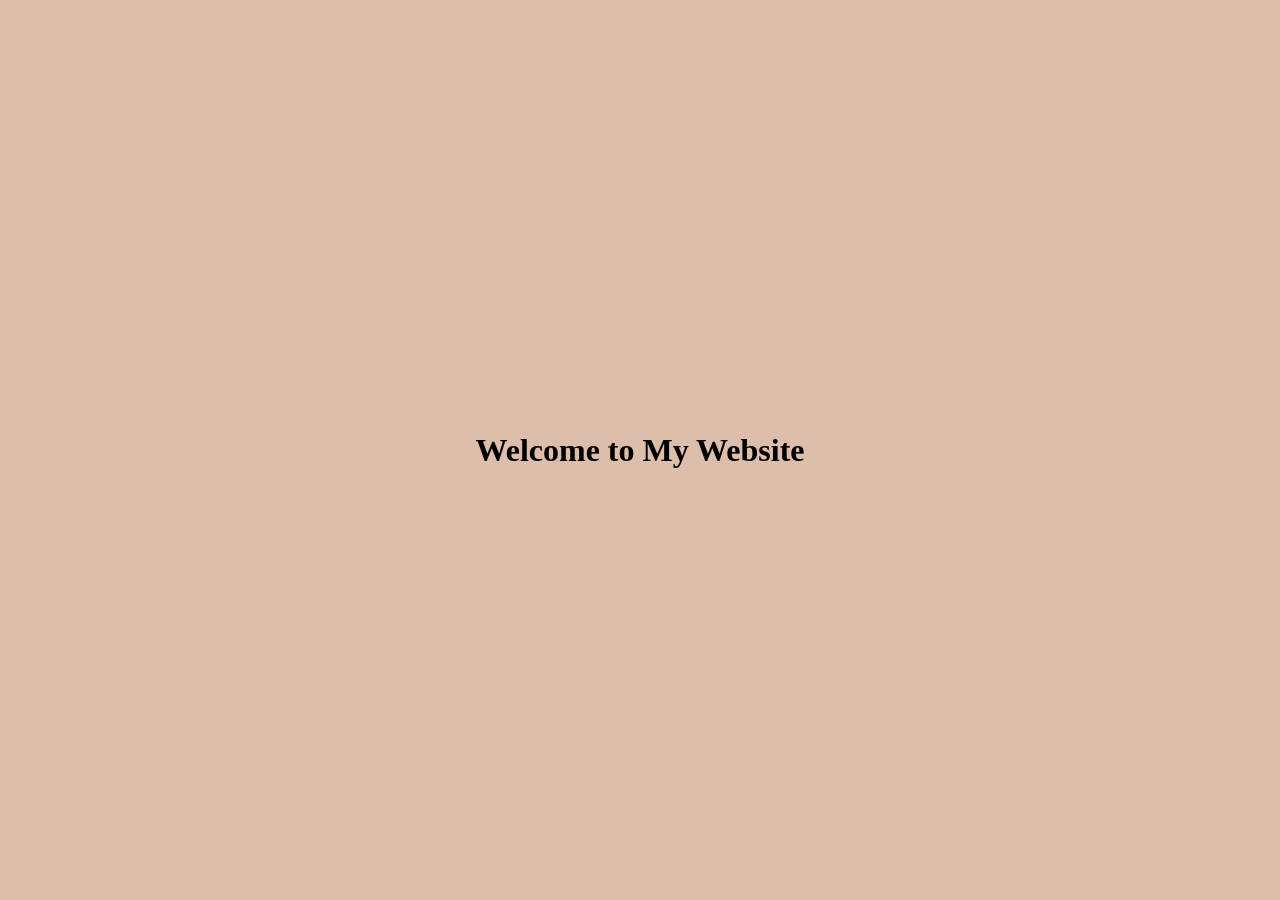
==== Lab_01/index.html @ 1f6aa333 "Initial commit" ====
<!DOCTYPE html>
<html lang="pl">
  <head>
    <meta charset="UTF-8" />
    <meta
      name="viewport"
      content="width=device-width, initial-scale=1.0"
    />
    <title>My Website</title>
    <link
      rel="stylesheet"
      href="./style.css"
    />
  </head>
  <body>
    <main class="main-container">
      <h1>Welcome to My Website</h1>
    </main>
    <script src="index.js"></script>
  </body>
</html>
---- Lab_01/style.css ----
html {
      background-color: #DDBEAA;
      height: 100vh;
}

body {
      height: 100vh;
      margin: 0;
}

.main-container {
      height: 100%;
      display: flex;
      align-items: center;
      justify-content: center;
}
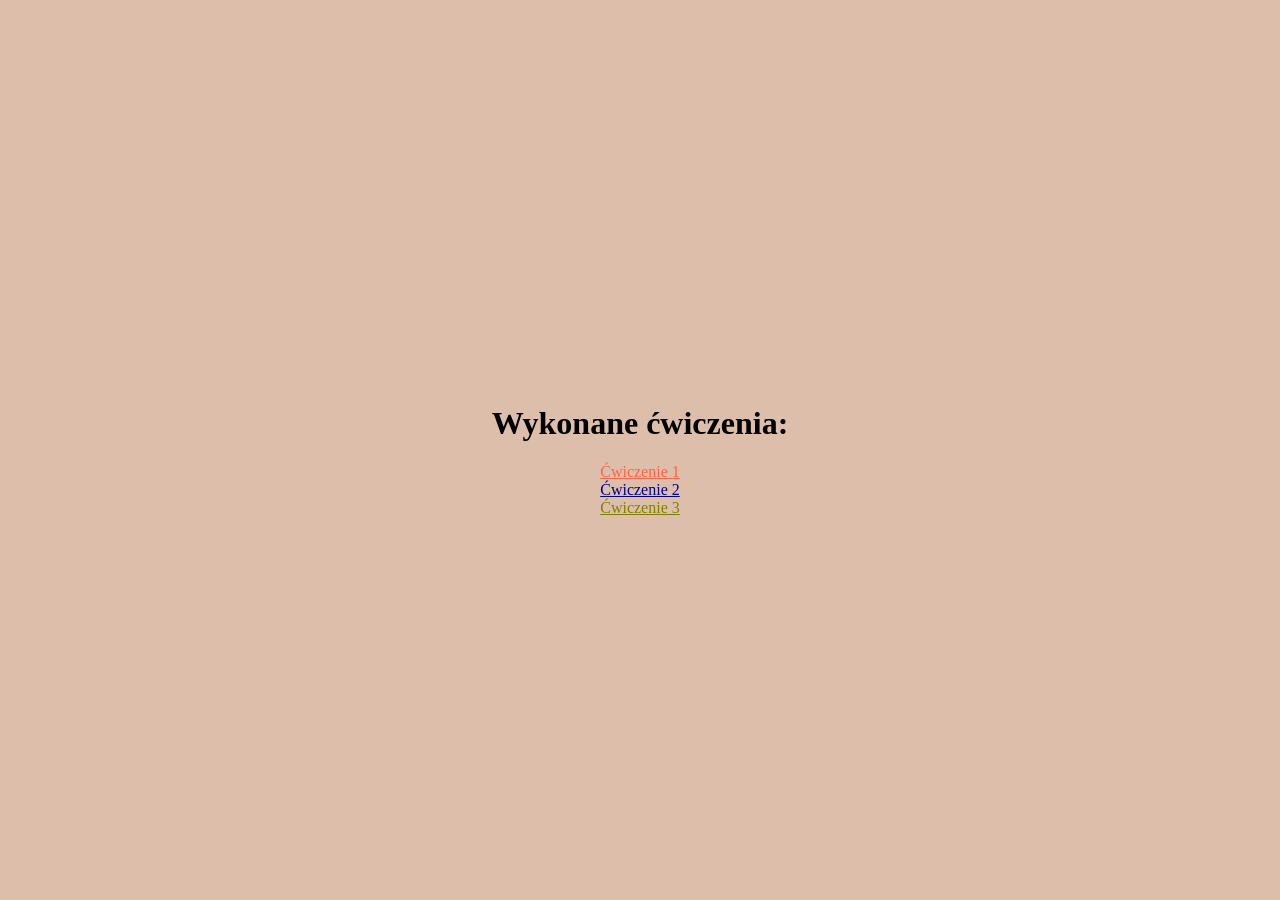
==== commit 0d11d398: "Lab01 exercises" ====
--- a/Lab_01/index.html
+++ b/Lab_01/index.html
@@ -14,8 +14,15 @@
   </head>
   <body>
     <main class="main-container">
-      <h1>Welcome to My Website</h1>
+      <h1>Wykonane ćwiczenia:</h1>
+      <a style="color:tomato;" href="Cwiczenie1.html">Ćwiczenie 1<br></a>
+      <a style="color:darkblue" href="Cwiczenie2.html">Ćwiczenie 2<br></a>
+      <a style="color:olive" href="Cwiczenie3.html">Ćwiczenie 3<br></a>
     </main>
+    
     <script src="index.js"></script>
   </body>
+  <main class="header-container">
+    
+  </main>
 </html>
--- a/Lab_01/style.css
+++ b/Lab_01/style.css
@@ -11,6 +11,18 @@
 .main-container {
       height: 100%;
       display: flex;
+      flex-direction: column;
+      align-items: center;
+      justify-content: center;
+}
+
+.collapse {
+  border-collapse: collapse;
+}
+
+.header-container {
+      display: flex;
+      flex-direction: column;
       align-items: center;
       justify-content: center;
 }
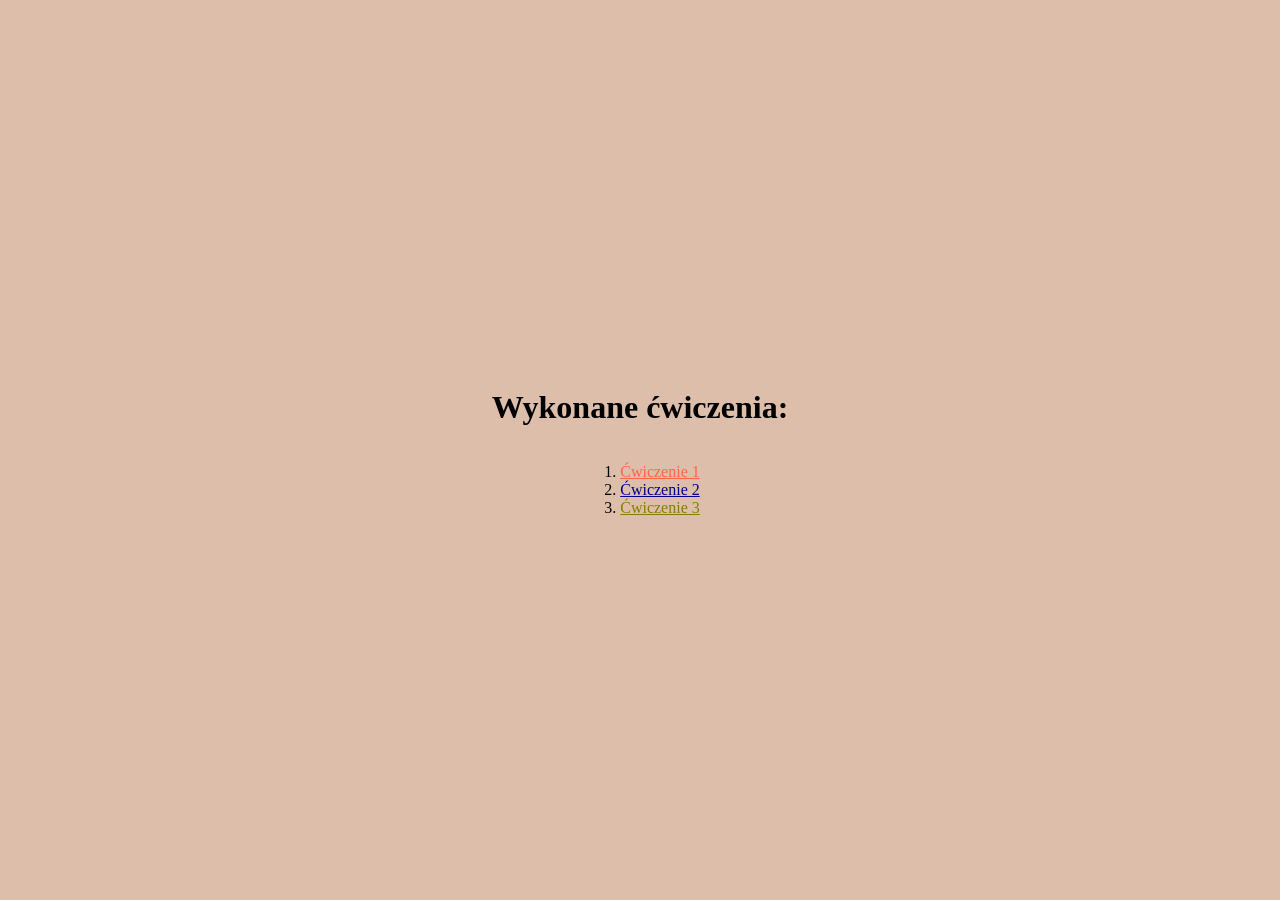
==== commit 7d109104: "Basics of Project1 website" ====
--- a/Lab_01/index.html
+++ b/Lab_01/index.html
@@ -15,9 +15,14 @@
   <body>
     <main class="main-container">
       <h1>Wykonane ćwiczenia:</h1>
-      <a style="color:tomato;" href="Cwiczenie1.html">Ćwiczenie 1<br></a>
-      <a style="color:darkblue" href="Cwiczenie2.html">Ćwiczenie 2<br></a>
-      <a style="color:olive" href="Cwiczenie3.html">Ćwiczenie 3<br></a>
+      <ol>
+        <li><a style="color:tomato;" href="Cwiczenie1.html">Ćwiczenie 1<br></a></li>
+        <li><a style="color:darkblue" href="Cwiczenie2.html">Ćwiczenie 2<br></a></li>
+        <li><a style="color:olive" href="Cwiczenie3.html">Ćwiczenie 3<br></a></li>
+      </ol>
+      
+      
+      
     </main>
     
     <script src="index.js"></script>
--- a/Lab_01/style.css
+++ b/Lab_01/style.css
@@ -16,6 +16,22 @@
       justify-content: center;
 }
 
+.container {
+  display: grid;
+  grid-template-columns: repeat(3, 100px);
+  grid-template-rows: repeat(2, 100px);
+  /*background-color: dodgerblue;*/
+  gap: 15px;
+}
+
+
+.square {
+  width:100px;
+  height:100px;
+  /*margin:10px;*/
+  object-fit: fill;
+}
+
 .collapse {
   border-collapse: collapse;
 }
